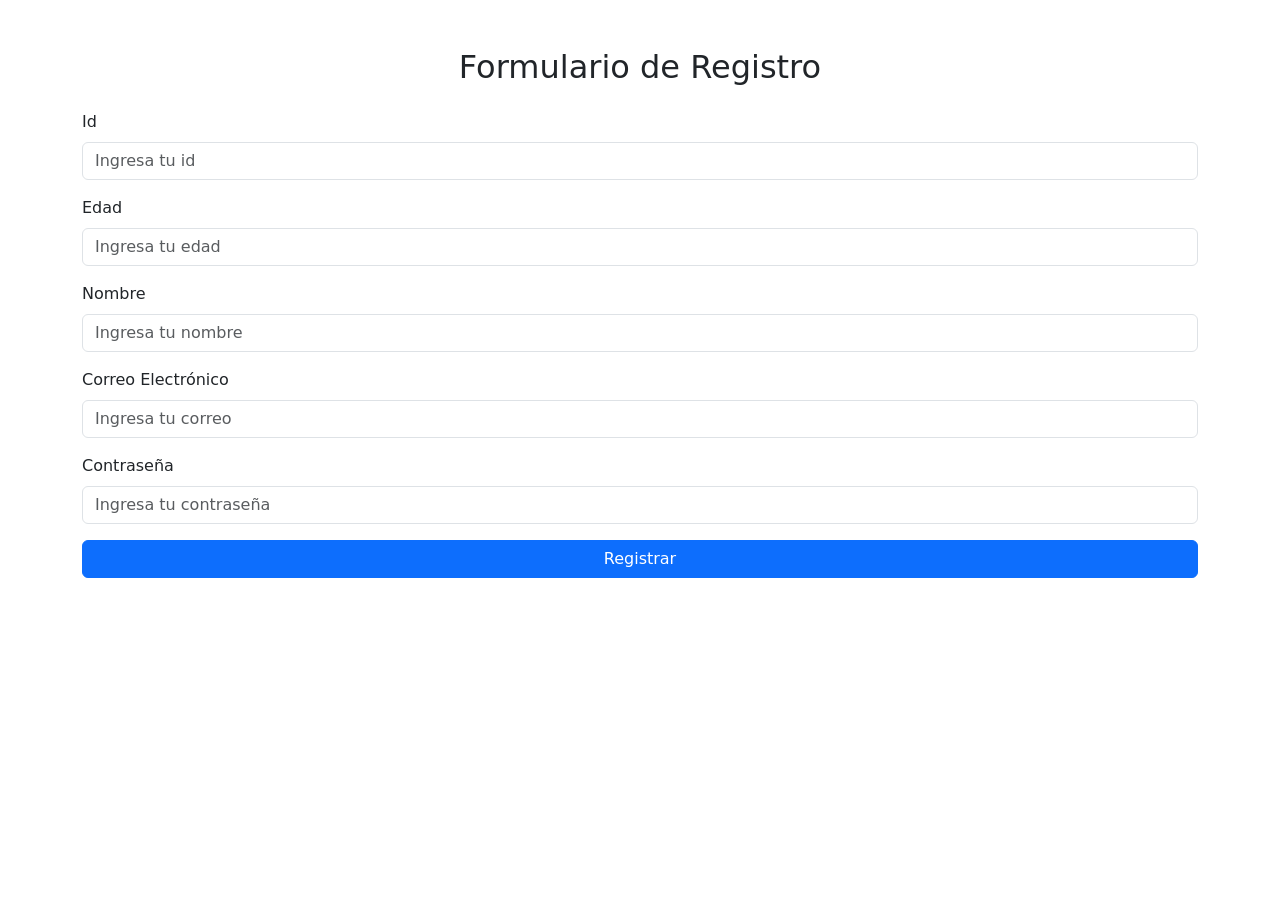
==== index.html @ efdb5a6a "Cambio de nombre de archivo index" ====
<!DOCTYPE html>
<html lang="en">
<head>
    <meta charset="UTF-8">
    <meta name="viewport" content="width=device-width, initial-scale=1.0">
    <title>Formulario Sencillo</title>
    <link href="https://cdn.jsdelivr.net/npm/bootstrap@5.3.2/dist/css/bootstrap.min.css" rel="stylesheet">
</head>
<body>
    <div class="container-fluid">
        <div class="container mt-5">
            <h2 class="text-center mb-4">Formulario de Registro</h2>
            <form>
                <div class="mb-3">
                    <label for="id" class="form-label">Id</label>
                    <input type="text" class="form-control" id="id" placeholder="Ingresa tu id">
                </div>
                <div class="mb-3">
                    <label for="edad" class="form-label">Edad</label>
                    <input type="text" class="form-control" id="edad" placeholder="Ingresa tu edad">
                </div>
                <div class="mb-3">
                    <label for="nombre" class="form-label">Nombre</label>
                    <input type="text" class="form-control" id="nombre" placeholder="Ingresa tu nombre">
                </div>
                <div class="mb-3">
                    <label for="email" class="form-label">Correo Electrónico</label>
                    <input type="email" class="form-control" id="email" placeholder="Ingresa tu correo">
                </div>
                <div class="mb-3">
                    <label for="contraseña" class="form-label">Contraseña</label>
                    <input type="password" class="form-control" id="contraseña" placeholder="Ingresa tu contraseña">
                </div>
                <button type="button" class="btn btn-primary w-100" onclick="RegistroUsuario()">Registrar</button>
            </form>
        </div>
    </div>
    <script src="./registro.js"></script>
</body>
</html>
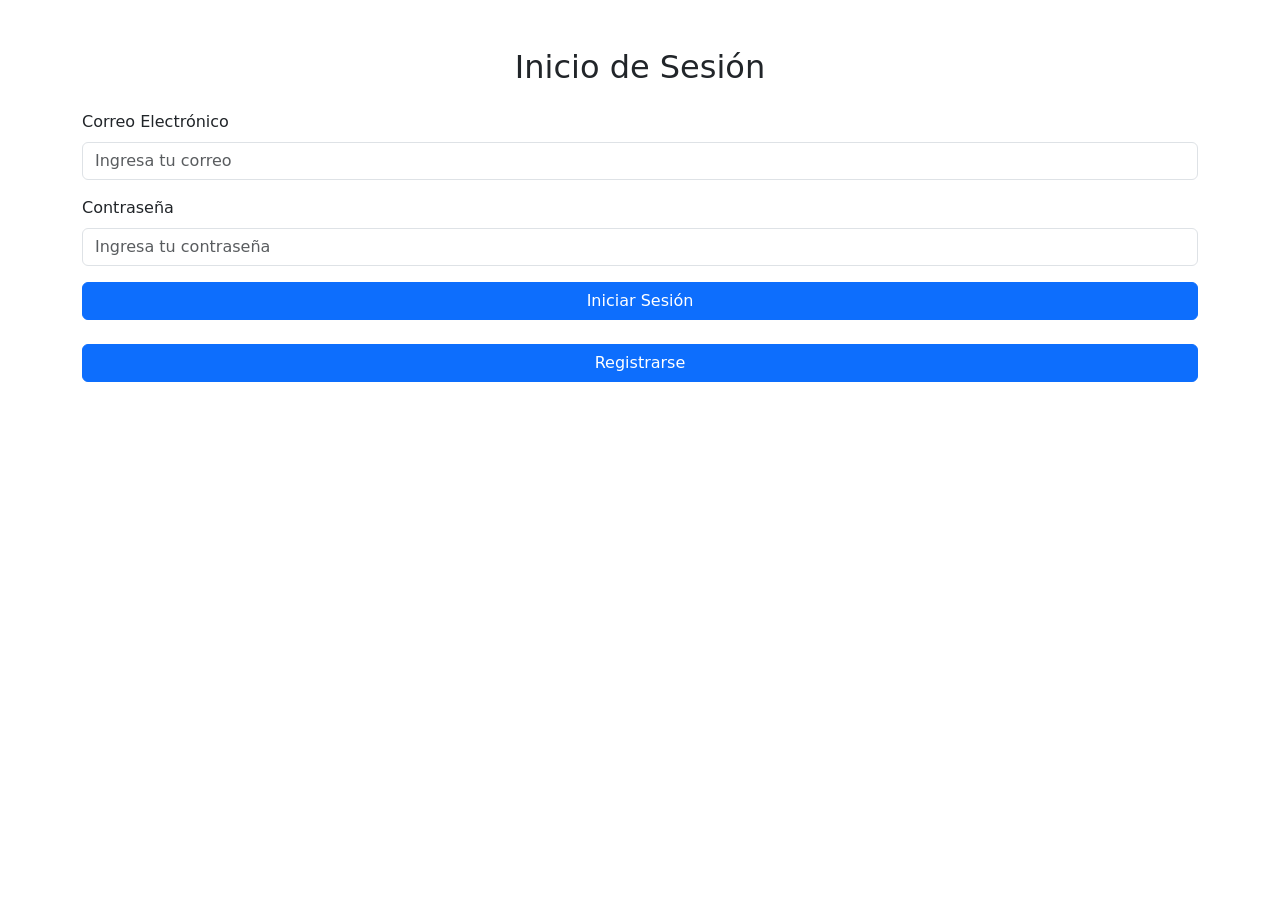
==== commit f260372d: "Cambio de nombre de archivo index, en el login" ====
--- a/index.html
+++ b/index.html
@@ -3,38 +3,29 @@
 <head>
     <meta charset="UTF-8">
     <meta name="viewport" content="width=device-width, initial-scale=1.0">
-    <title>Formulario Sencillo</title>
+    <title>Inicio de Sesión</title>
     <link href="https://cdn.jsdelivr.net/npm/bootstrap@5.3.2/dist/css/bootstrap.min.css" rel="stylesheet">
 </head>
 <body>
     <div class="container-fluid">
         <div class="container mt-5">
-            <h2 class="text-center mb-4">Formulario de Registro</h2>
+            <h2 class="text-center mb-4">Inicio de Sesión</h2>
             <form>
-                <div class="mb-3">
-                    <label for="id" class="form-label">Id</label>
-                    <input type="text" class="form-control" id="id" placeholder="Ingresa tu id">
-                </div>
-                <div class="mb-3">
-                    <label for="edad" class="form-label">Edad</label>
-                    <input type="text" class="form-control" id="edad" placeholder="Ingresa tu edad">
-                </div>
-                <div class="mb-3">
-                    <label for="nombre" class="form-label">Nombre</label>
-                    <input type="text" class="form-control" id="nombre" placeholder="Ingresa tu nombre">
-                </div>
                 <div class="mb-3">
                     <label for="email" class="form-label">Correo Electrónico</label>
                     <input type="email" class="form-control" id="email" placeholder="Ingresa tu correo">
                 </div>
                 <div class="mb-3">
-                    <label for="contraseña" class="form-label">Contraseña</label>
-                    <input type="password" class="form-control" id="contraseña" placeholder="Ingresa tu contraseña">
+                    <label for="password" class="form-label">Contraseña</label>
+                    <input type="password" class="form-control" id="password" placeholder="Ingresa tu contraseña">
                 </div>
-                <button type="button" class="btn btn-primary w-100" onclick="RegistroUsuario()">Registrar</button>
+                <button type="button" class="btn btn-primary w-100" onclick="acceso()">Iniciar Sesión</button>
+                <div class="boton-registro"><br>
+                    <a href="./formulario.html" class="btn btn-primary d-block ">Registrarse</a>
+                </div>
             </form>
         </div>
     </div>
-    <script src="./registro.js"></script>
+    <script src="./login.js"></script>
 </body>
 </html>
